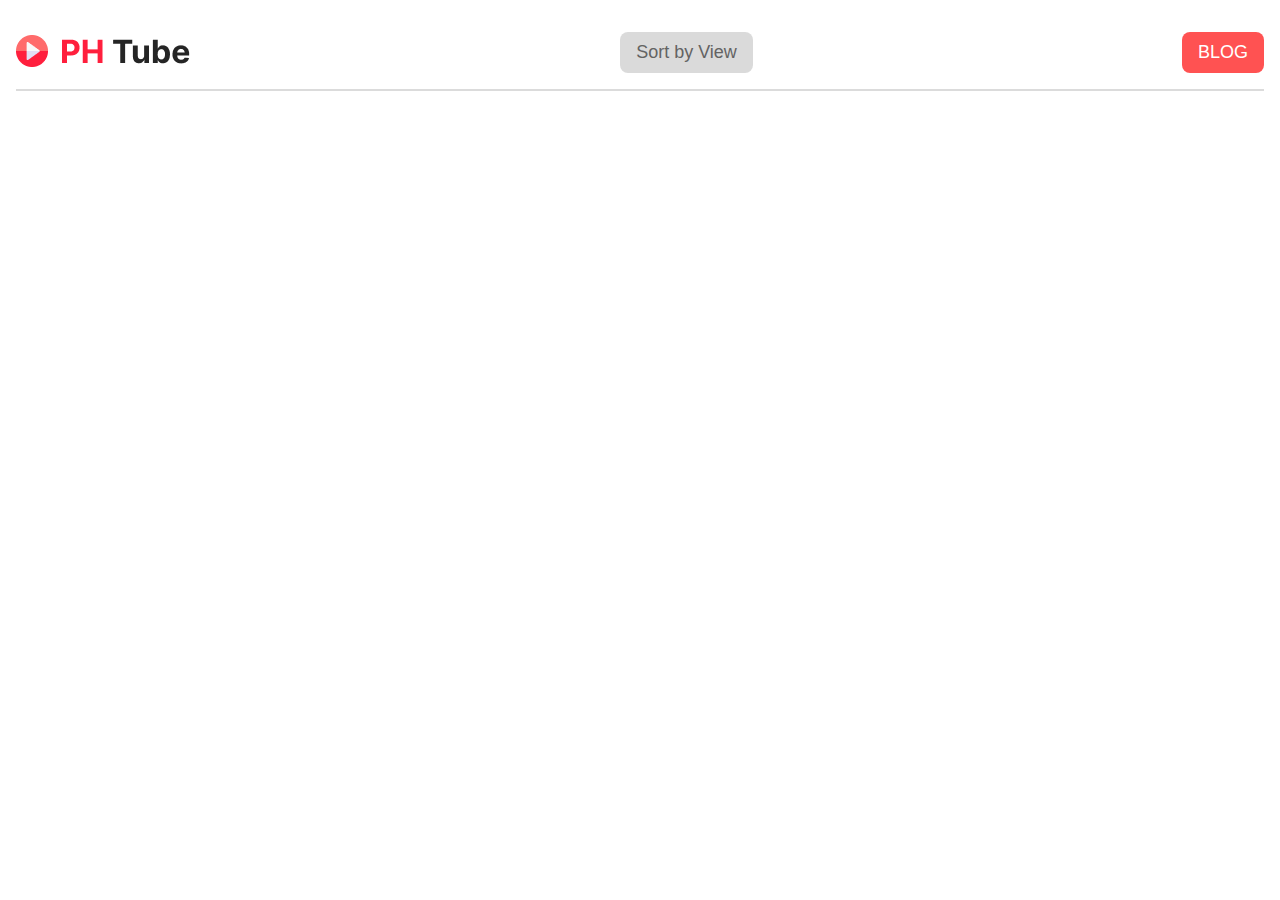
==== index.html @ 3c2d2d7f "initial commit" ====
<!DOCTYPE html>
<html lang="en">
  <head>
    <meta charset="UTF-8" />
    <meta name="viewport" content="width=device-width, initial-scale=1.0" />
    <title>PH Tube</title>

    <link rel="stylesheet" href="./styles/main.css" />
  </head>
  <body>
    <header>
      <nav class="navbar">
        <div class="">
          <img src="./assets/Logo.png" alt="" />
        </div>
        <div class="">
          <button class="sortBtn">Sort by View</button>
        </div>
        <div class="">
          <button class="blogBtn">BLOG</button>
        </div>
      </nav>
    </header>
    <main>
      <!-- Category Buttons -->
      <section>
        <div class="categoryBtnContainer" id="categoryBtnContainer"></div>
      </section>

      <section>
        <div class="videosContainer" id="videosContainer"></div>
      </section>
    </main>
    <script src="./scripts/main.js"></script>
  </body>
</html>
---- styles/main.css ----
@import url("https://fonts.googleapis.com/css2?family=Dosis:wght@200;300;400;500;600;700;800&family=Raleway:ital,wght@0,100;0,200;0,300;0,400;0,500;0,600;0,700;0,800;0,900;1,100;1,200;1,300;1,400;1,500;1,600;1,700;1,800;1,900&family=Roboto+Condensed:ital,wght@0,100;0,200;0,300;0,400;0,500;0,600;0,700;0,800;0,900;1,100;1,200;1,300;1,400;1,500;1,600;1,700;1,800;1,900&family=Roboto+Mono:ital,wght@0,100;0,200;0,300;0,400;0,500;0,600;0,700;1,100;1,200;1,300;1,400;1,500;1,600;1,700&display=swap");

* {
  margin: 0;
  padding: 0;
  box-sizing: border-box;
}

body {
  max-width: 1400px;
  margin: 0 auto;
  padding: 16px;
  font-family: "Dosis", sans-serif;
  font-family: "Raleway", sans-serif;
  font-family: "Roboto Condensed", sans-serif;
  font-family: "Roboto Mono", monospace;
  line-height: 1;
}

.navbar {
  display: flex;
  align-items: center;
  justify-content: space-between;
  padding: 16px 0;
  border-bottom: 2px solid rgb(219, 219, 219);
}

.blogBtn {
  background-color: rgba(255, 0, 0, 0.678);
  border: none;
  color: white;
  font-size: 18px;
  padding: 10px 16px;
  border-radius: 8px;
  cursor: pointer;
}

.sortBtn {
  background-color: rgba(207, 207, 207, 0.781);
  border: none;
  color: rgb(99, 99, 99);
  font-size: 18px;
  padding: 10px 16px;
  border-radius: 8px;
  cursor: pointer;
}

.categoryBtnContainer {
  display: flex;
  justify-content: center;
  gap: 16px;
  margin: 32px 0;
}

.navBtn {
  background-color: rgba(207, 207, 207, 0.781);
  border: none;
  color: rgb(99, 99, 99);
  font-size: 18px;
  padding: 8px 16px;
  border-radius: 8px;
  cursor: pointer;
}

.navBtn_active {
  background-color: rgba(255, 0, 0, 0.678);
  border: none;
  color: white;
  font-size: 18px;
  padding: 8px 16px;
  border-radius: 8px;
  cursor: pointer;
}

.videosContainer {
  display: grid;
  grid-template-columns: repeat(2, 1fr);
  grid-gap: 24px;
}

.videoThumbailContainer {
  position: relative;
  aspect-ratio: 4/3;
  overflow: hidden;
  max-height: 300px;
  border-radius: 12px;
}

.videoThumbnail {
  object-fit: cover;
  height: 100%;
  width: 100%;
  cursor: pointer;
  transition: all 0.5s;
}

.videoThumbnail:hover {
  scale: 1.05;
}

.videoLength {
  position: absolute;
  bottom: 5%;
  right: 5%;
  color: white;
  background-color: rgb(43, 42, 42);
  padding: 2px 4px;
  border-radius: 8px;
}

.videoInfoContainer {
  display: flex;
  gap: 16px;
  margin-top: 24px;
}

.videoAuthor {
  height: 48px;
  width: 48px;
  border-radius: 50%;
  overflow: hidden;
}

.videoAuthorImg {
  width: 100%;
  height: 100%;
}

.videoInfo {
  display: flex;
  flex-direction: column;
}

.videoName {
  font-size: 18px;
  font-weight: 900;
}

.videoAuthorName {
  font-size: 16px;
  font-weight: 400;
  color: gray;
  margin: 16px 0;
}

.videoViews {
  font-size: 16px;
  font-weight: 400;
  color: gray;
}

@media only screen and (min-width: 768px) {
  .videosContainer {
    display: grid;
    grid-template-columns: repeat(3, 1fr);
    grid-gap: 16px;
  }
}

@media only screen and (min-width: 992px) {
  .videosContainer {
    display: grid;
    grid-template-columns: repeat(4, 1fr);
    grid-gap: 16px;
  }
}
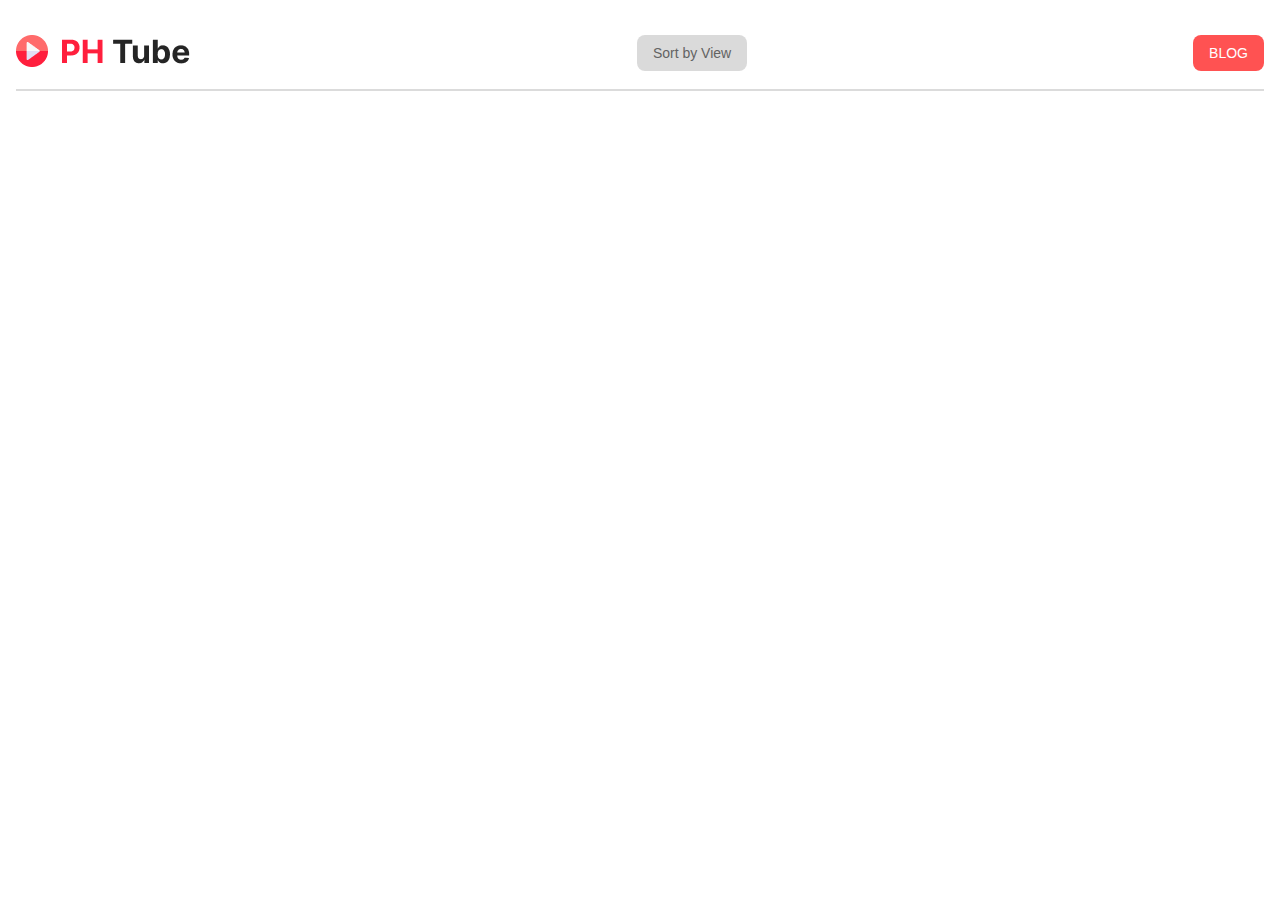
==== commit 1cf4786d: "blog section done" ====
--- a/index.html
+++ b/index.html
@@ -17,7 +17,9 @@
           <button class="sortBtn">Sort by View</button>
         </div>
         <div class="">
-          <button class="blogBtn">BLOG</button>
+          <a href="blog.html" target="__blank"
+            ><button class="blogBtn">BLOG</button></a
+          >
         </div>
       </nav>
     </header>
--- a/styles/main.css
+++ b/styles/main.css
@@ -29,7 +29,7 @@
   background-color: rgba(255, 0, 0, 0.678);
   border: none;
   color: white;
-  font-size: 18px;
+  font-size: 14px;
   padding: 10px 16px;
   border-radius: 8px;
   cursor: pointer;
@@ -39,7 +39,7 @@
   background-color: rgba(207, 207, 207, 0.781);
   border: none;
   color: rgb(99, 99, 99);
-  font-size: 18px;
+  font-size: 14px;
   padding: 10px 16px;
   border-radius: 8px;
   cursor: pointer;
@@ -60,6 +60,11 @@
   padding: 8px 16px;
   border-radius: 8px;
   cursor: pointer;
+  transition: all 0.3s;
+}
+
+.navBtn:hover {
+  background-color: rgba(180, 180, 180, 0.925);
 }
 
 .navBtn_active {
@@ -141,12 +146,38 @@
   font-weight: 400;
   color: gray;
   margin: 16px 0;
+  display: flex;
 }
 
 .videoViews {
   font-size: 16px;
   font-weight: 400;
   color: gray;
+}
+
+.noVideos {
+  display: flex;
+  flex-direction: column;
+  width: 100vw;
+  height: 60vh;
+  justify-content: center;
+  align-items: center;
+}
+
+.noVideosText {
+  font-size: 32px;
+  margin-top: 24px;
+}
+
+.tickMark {
+  display: grid;
+  place-items: center;
+  width: 18px;
+  height: 18px;
+  background-color: rgb(0, 131, 253);
+  color: white;
+  margin-left: 12px;
+  border-radius: 50%;
 }
 
 @media only screen and (min-width: 768px) {
